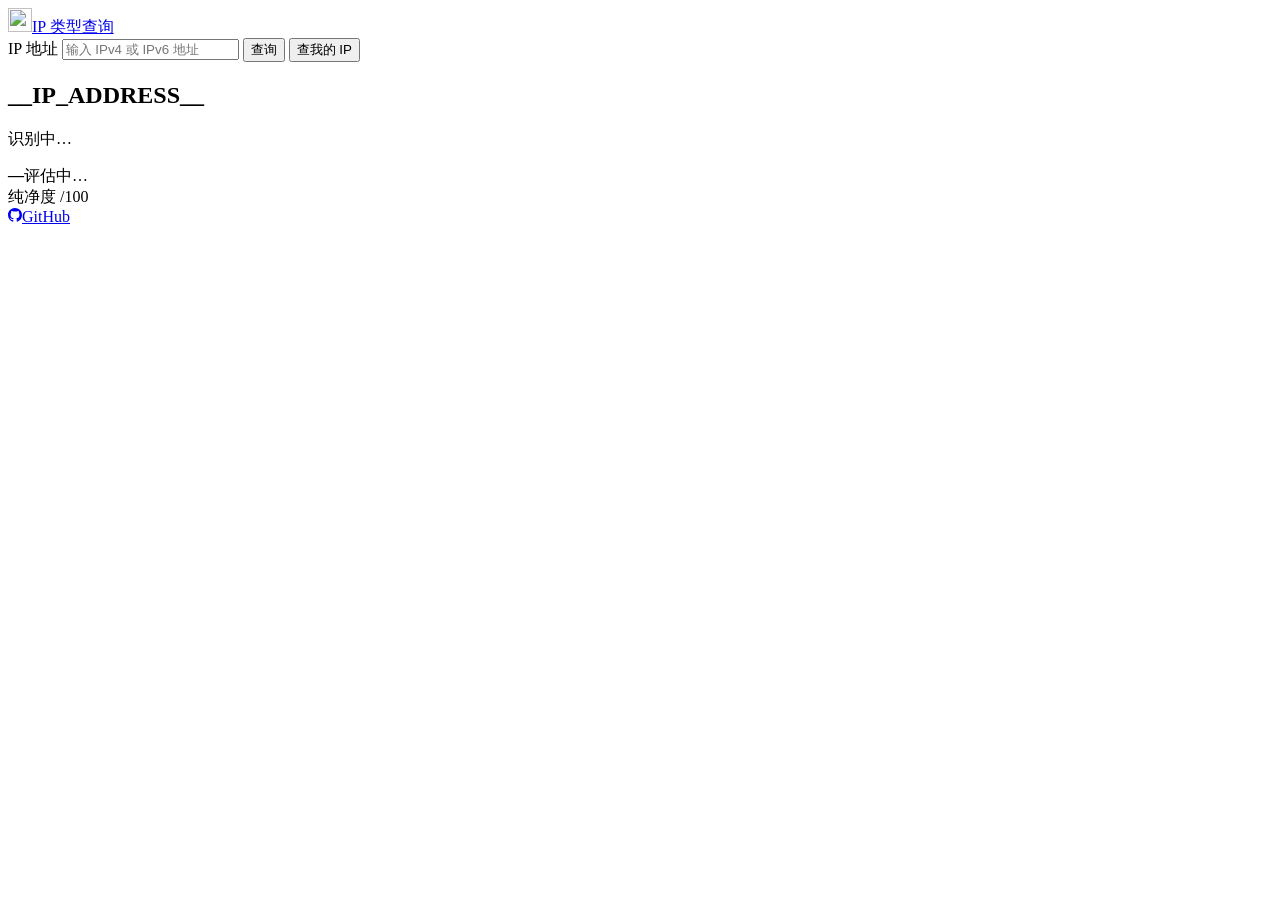
==== web/index.html @ 23beaa32 "feat(web): add GitHub repository link in footer" ====
<!doctype html>
<html lang="zh-CN">
<head>
<meta charset="utf-8">
<meta name="viewport" content="width=device-width, initial-scale=1">
<meta name="color-scheme" content="light dark">
<title>IP 类型查询</title>
<meta name="description" content="查询出口 IP 的类型（家宽、机房、移动等）、纯净度和基础信息">
<link rel="icon" href="/static/favicon.svg" type="image/svg+xml">
<link rel="stylesheet" href="/static/style.css">
<script src="/static/app.js" defer></script>
</head>
<body>
<header class="top">
  <div class="wrap top-in">
    <a class="brand" href="/" data-nav><img src="/static/favicon.svg" alt="" width="24" height="24">IP 类型查询</a>
    <form id="q" class="search" autocomplete="off" novalidate>
      <label for="qi" class="vh">IP 地址</label>
      <input id="qi" type="text" spellcheck="false" autocapitalize="off" maxlength="64" placeholder="输入 IPv4 或 IPv6 地址">
      <button type="submit" class="btn primary">查询</button>
      <button type="button" id="me" class="btn">查我的 IP</button>
    </form>
  </div>
  <p id="qerr" class="wrap qerr" role="alert" hidden></p>
</header>
<main class="wrap">
  <div id="status" class="status" aria-live="polite"></div>
  <div id="out">
    <section id="result" class="card verdict" aria-busy="true">
      <div class="summary-identity"><div class="v-ip"><h1 id="ipAddress">__IP_ADDRESS__</h1></div><p class="v-label">识别中…</p></div>
      <div id="score" class="score"><div class="ring wait" style="--v:0;--h:200"><b id="scoreValue">—</b><span id="scoreLevel">评估中…</span></div><span class="mut">纯净度 <span id="scoreTotal">/100</span></span></div>
    </section>
  </div>
</main>
<footer class="wrap foot">
  <a class="gh-link" href="https://github.com/zzusec/ip-lookup" target="_blank" rel="noopener noreferrer"><svg width="14" height="14" viewBox="0 0 16 16" fill="currentColor" aria-hidden="true"><path d="M8 0C3.58 0 0 3.58 0 8c0 3.54 2.29 6.53 5.47 7.59.4.07.55-.17.55-.38 0-.19-.01-.82-.01-1.49-2.01.37-2.53-.49-2.69-.94-.09-.23-.48-.94-.82-1.13-.28-.15-.68-.52-.01-.53.63-.01 1.08.58 1.23.82.72 1.21 1.87.87 2.33.66.07-.52.28-.87.51-1.07-1.78-.2-3.64-.89-3.64-3.95 0-.87.31-1.59.82-2.15-.08-.2-.36-1.02.08-2.12 0 0 .67-.21 2.2.82.64-.18 1.32-.27 2-.27s1.36.09 2 .27c1.53-1.04 2.2-.82 2.2-.82.44 1.1.16 1.92.08 2.12.51.56.82 1.27.82 2.15 0 3.07-1.87 3.75-3.65 3.95.29.25.54.73.54 1.48 0 1.07-.01 1.93-.01 2.2 0 .21.15.46.55.38A8.01 8.01 0 0 0 16 8c0-4.42-3.58-8-8-8Z"/></svg>GitHub</a>
</footer>
<dialog id="scoreDetails" aria-labelledby="scoreDetailsTitle">
  <div class="score-detail-head"><h2 id="scoreDetailsTitle">评分详情</h2><button id="scoreDetailsClose" type="button" class="btn" aria-label="关闭评分详情">关闭</button></div>
  <div id="scoreDetailsBody"></div>
</dialog>
</body>
</html>
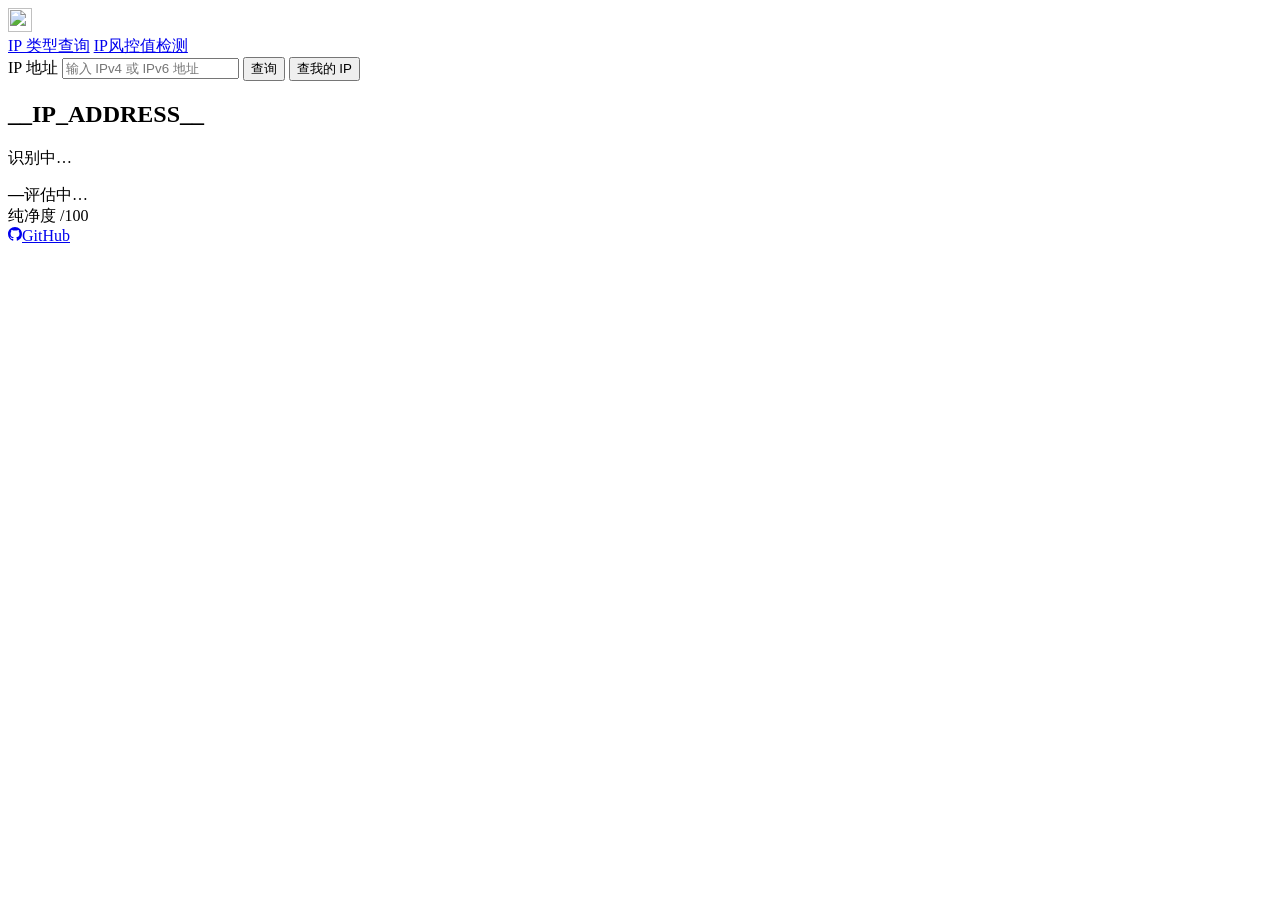
==== commit 61f0606c: "feat(web): add host-aware IP风控值检测 tab in header" ====
--- a/web/index.html
+++ b/web/index.html
@@ -13,7 +13,13 @@
 <body>
 <header class="top">
   <div class="wrap top-in">
-    <a class="brand" href="/" data-nav><img src="/static/favicon.svg" alt="" width="24" height="24">IP 类型查询</a>
+    <nav class="top-nav" aria-label="功能导航">
+      <a class="brand" href="/" data-nav aria-label="IP 类型查询"><img src="/static/favicon.svg" alt="" width="24" height="24"></a>
+      <div class="top-tabs">
+        <a class="top-tab active" href="/" data-nav aria-current="page">IP 类型查询</a>
+        <a id="riskTab" class="top-tab" href="https://github.com/zzusec/whoprobe" target="_blank" rel="noopener noreferrer">IP风控值检测</a>
+      </div>
+    </nav>
     <form id="q" class="search" autocomplete="off" novalidate>
       <label for="qi" class="vh">IP 地址</label>
       <input id="qi" type="text" spellcheck="false" autocapitalize="off" maxlength="64" placeholder="输入 IPv4 或 IPv6 地址">
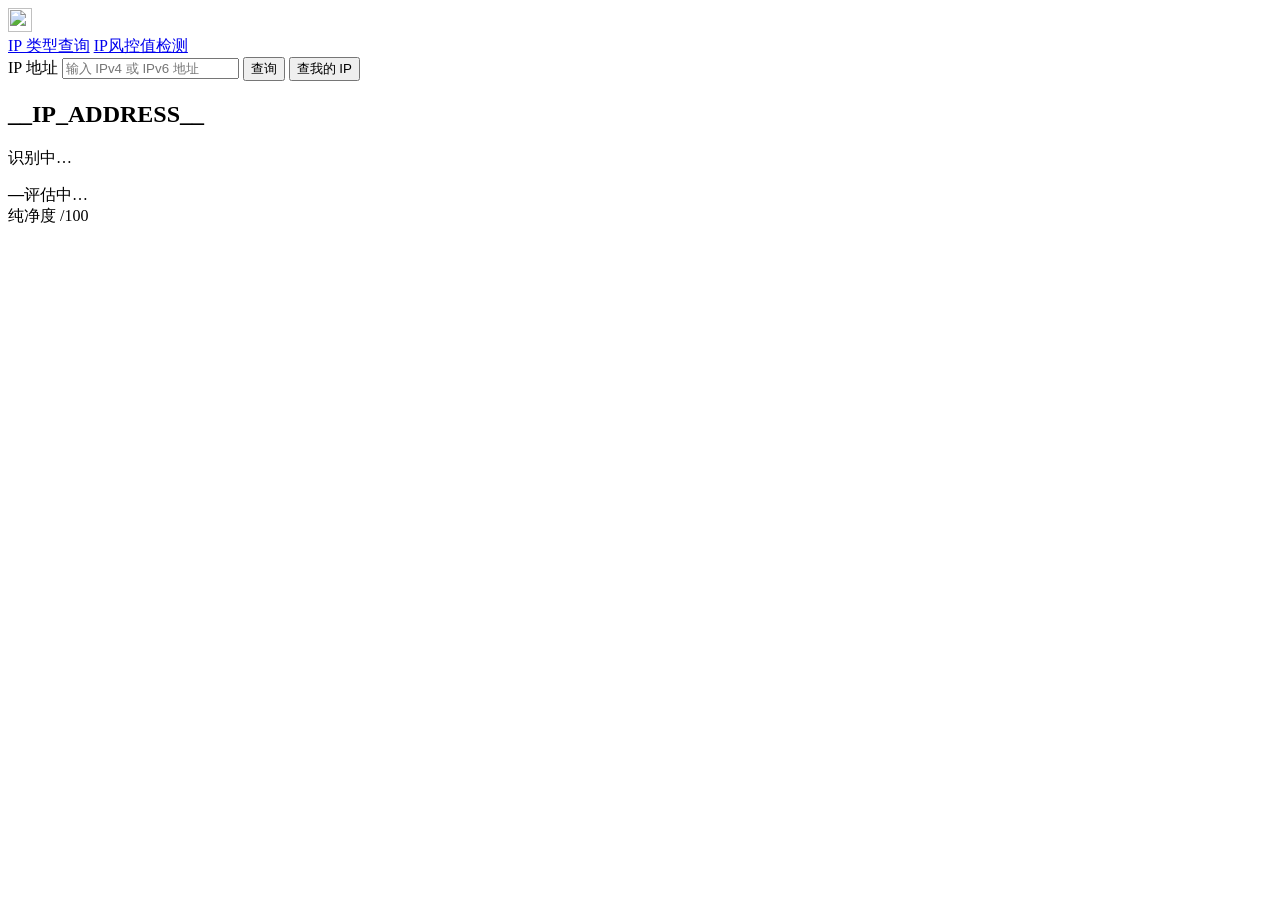
==== commit d8659bfa: "ui(footer): remove bottom GitHub link" ====
--- a/web/index.html
+++ b/web/index.html
@@ -5,12 +5,12 @@
 <meta name="viewport" content="width=device-width, initial-scale=1">
 <meta name="color-scheme" content="light dark">
 <title>IP 类型查询</title>
-<meta name="description" content="查询出口 IP 的类型（家宽、机房、移动等）、纯净度和基础信息">
+<meta name="description" content="查询出口 IP 的类型（家宽、机房、移动等）、纯净度、人机流量比例、同段邻居审计与自治系统路由画像">
 <link rel="icon" href="/static/favicon.svg" type="image/svg+xml">
 <link rel="stylesheet" href="/static/style.css">
 <script src="/static/app.js" defer></script>
 </head>
-<body>
+<body data-connection="/static/connection.js">
 <header class="top">
   <div class="wrap top-in">
     <nav class="top-nav" aria-label="功能导航">
@@ -34,13 +34,10 @@
   <div id="out">
     <section id="result" class="card verdict" aria-busy="true">
       <div class="summary-identity"><div class="v-ip"><h1 id="ipAddress">__IP_ADDRESS__</h1></div><p class="v-label">识别中…</p></div>
-      <div id="score" class="score"><div class="ring wait" style="--v:0;--h:200"><b id="scoreValue">—</b><span id="scoreLevel">评估中…</span></div><span class="mut">纯净度 <span id="scoreTotal">/100</span></span></div>
+      <div class="verdict-side"><div id="score" class="score"><div class="ring wait" style="--v:0;--h:200"><b id="scoreValue">—</b><span id="scoreLevel">评估中…</span></div><div class="score-meta"><span class="mut">纯净度 <span id="scoreTotal">/100</span></span></div></div></div>
     </section>
   </div>
 </main>
-<footer class="wrap foot">
-  <a class="gh-link" href="https://github.com/zzusec/ip-lookup" target="_blank" rel="noopener noreferrer"><svg width="14" height="14" viewBox="0 0 16 16" fill="currentColor" aria-hidden="true"><path d="M8 0C3.58 0 0 3.58 0 8c0 3.54 2.29 6.53 5.47 7.59.4.07.55-.17.55-.38 0-.19-.01-.82-.01-1.49-2.01.37-2.53-.49-2.69-.94-.09-.23-.48-.94-.82-1.13-.28-.15-.68-.52-.01-.53.63-.01 1.08.58 1.23.82.72 1.21 1.87.87 2.33.66.07-.52.28-.87.51-1.07-1.78-.2-3.64-.89-3.64-3.95 0-.87.31-1.59.82-2.15-.08-.2-.36-1.02.08-2.12 0 0 .67-.21 2.2.82.64-.18 1.32-.27 2-.27s1.36.09 2 .27c1.53-1.04 2.2-.82 2.2-.82.44 1.1.16 1.92.08 2.12.51.56.82 1.27.82 2.15 0 3.07-1.87 3.75-3.65 3.95.29.25.54.73.54 1.48 0 1.07-.01 1.93-.01 2.2 0 .21.15.46.55.38A8.01 8.01 0 0 0 16 8c0-4.42-3.58-8-8-8Z"/></svg>GitHub</a>
-</footer>
 <dialog id="scoreDetails" aria-labelledby="scoreDetailsTitle">
   <div class="score-detail-head"><h2 id="scoreDetailsTitle">评分详情</h2><button id="scoreDetailsClose" type="button" class="btn" aria-label="关闭评分详情">关闭</button></div>
   <div id="scoreDetailsBody"></div>
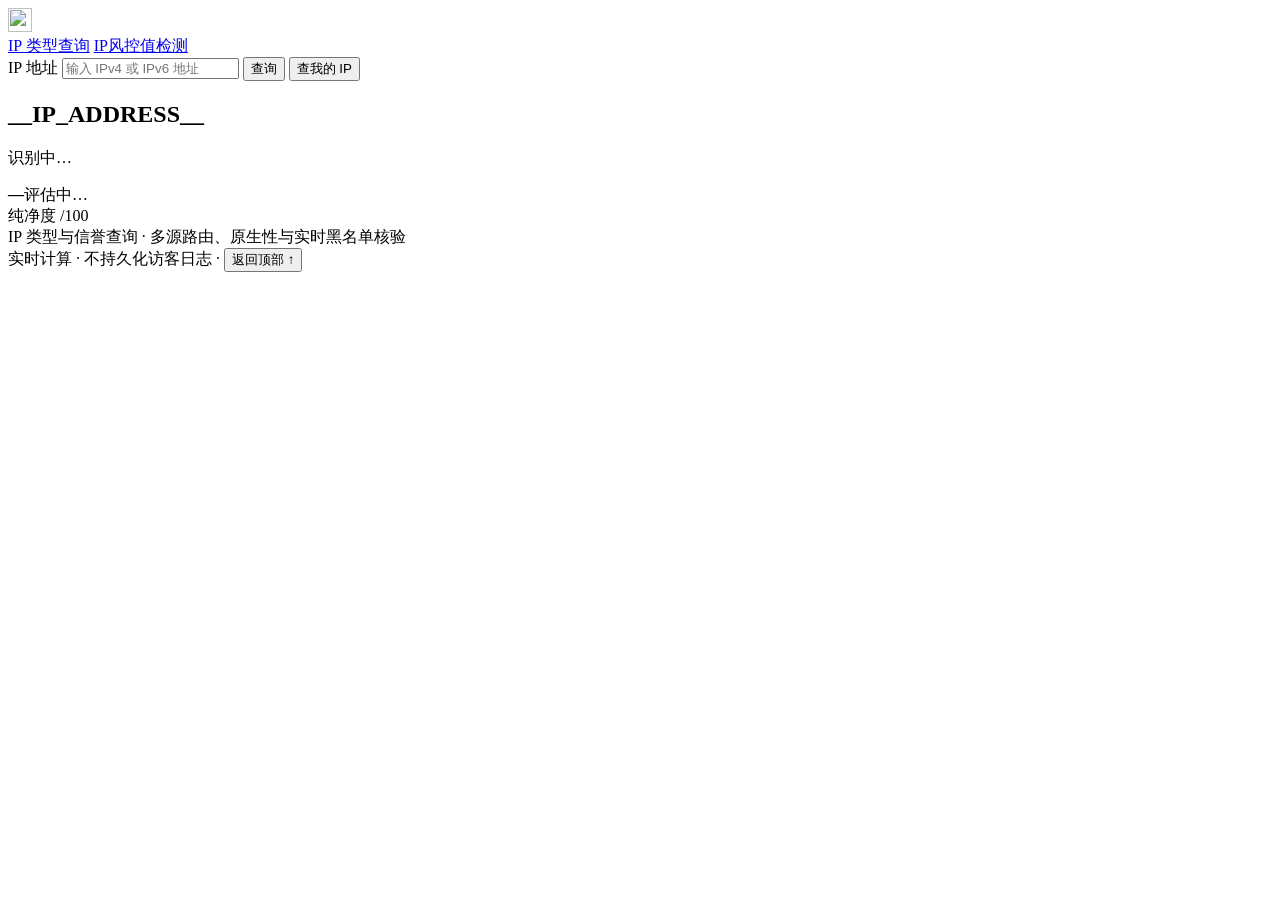
==== commit 344464aa: "ui(footer): replace removed GitHub link with unified privacy/sibling/back-to-top footer" ====
--- a/web/index.html
+++ b/web/index.html
@@ -38,6 +38,17 @@
     </section>
   </div>
 </main>
+<footer class="wrap foot">
+  <div class="foot-in">
+    <span>IP 类型与信誉查询 · 多源路由、原生性与实时黑名单核验</span>
+    <div class="foot-links">
+      <span>实时计算 · 不持久化访客日志</span>
+      <span id="footerWhoWrap" hidden> · <a id="footerWhoLink" href="#" target="_blank" rel="noopener noreferrer">全栈风控与指纹自检 →</a></span>
+      <span> · </span>
+      <button id="backTopBtn" type="button" class="foot-btn">返回顶部 ↑</button>
+    </div>
+  </div>
+</footer>
 <dialog id="scoreDetails" aria-labelledby="scoreDetailsTitle">
   <div class="score-detail-head"><h2 id="scoreDetailsTitle">评分详情</h2><button id="scoreDetailsClose" type="button" class="btn" aria-label="关闭评分详情">关闭</button></div>
   <div id="scoreDetailsBody"></div>
